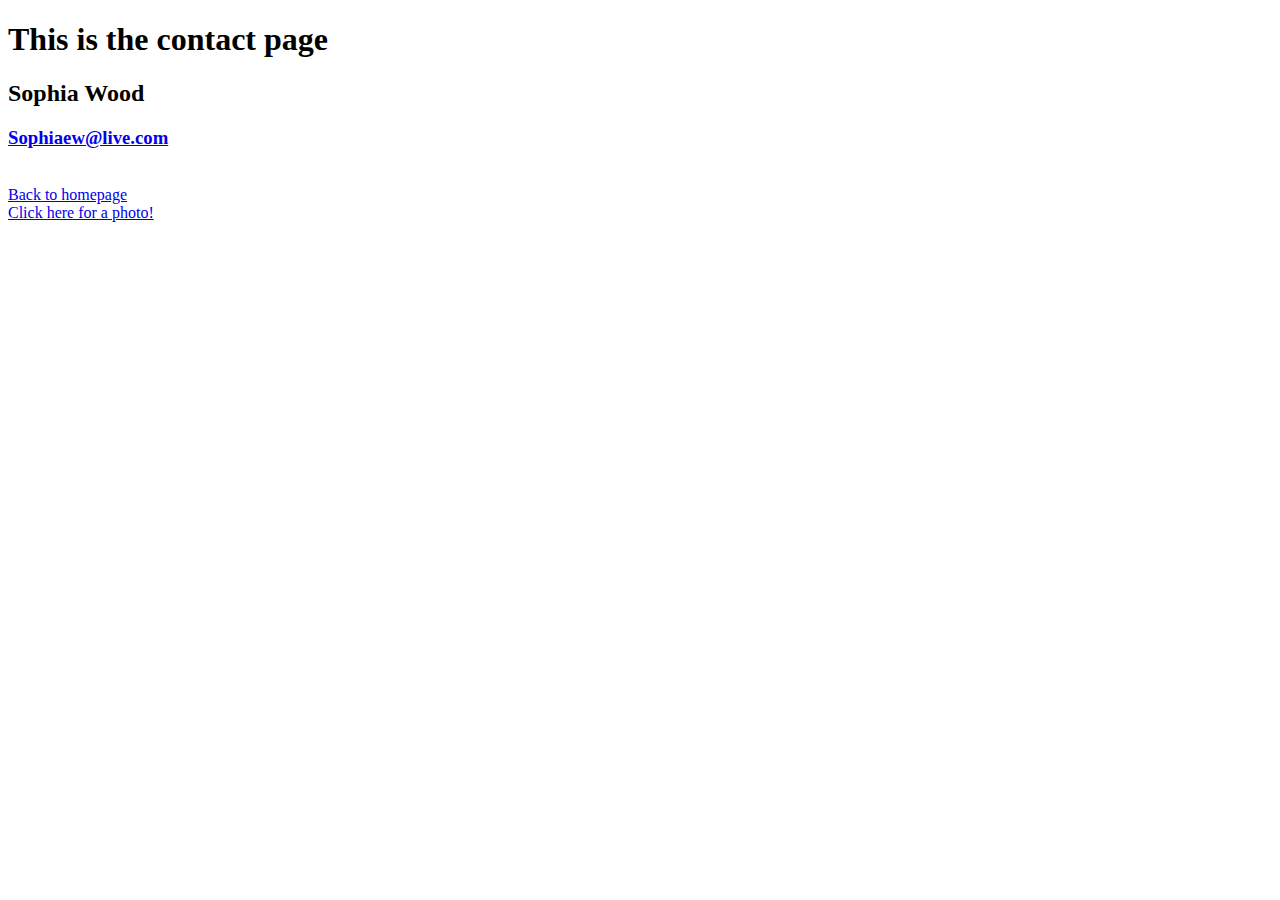
==== contact.html @ 3b6377e7 "Setup" ====
<!DOCTYPE html>
<html lang="en">

<head>
    <meta charset="UTF-8">
    <meta http-equiv="X-UA-Compatible" content="IE=edge">
    <meta name="viewport" content="width=device-width, initial-scale=1.0">
    <title>Document</title>
</head>

<body>
    <h1>This is the contact page</h1>
    <h2>Sophia Wood</h2>
    <a href="mailto:sophiaew@live.com">
        <h3>Sophiaew@live.com</h3>
    </a> <br>
    <a href="index.html"> Back to homepage</a> <br>
    <a href="photo.html">Click here for a photo!</a>
</body>

</html>
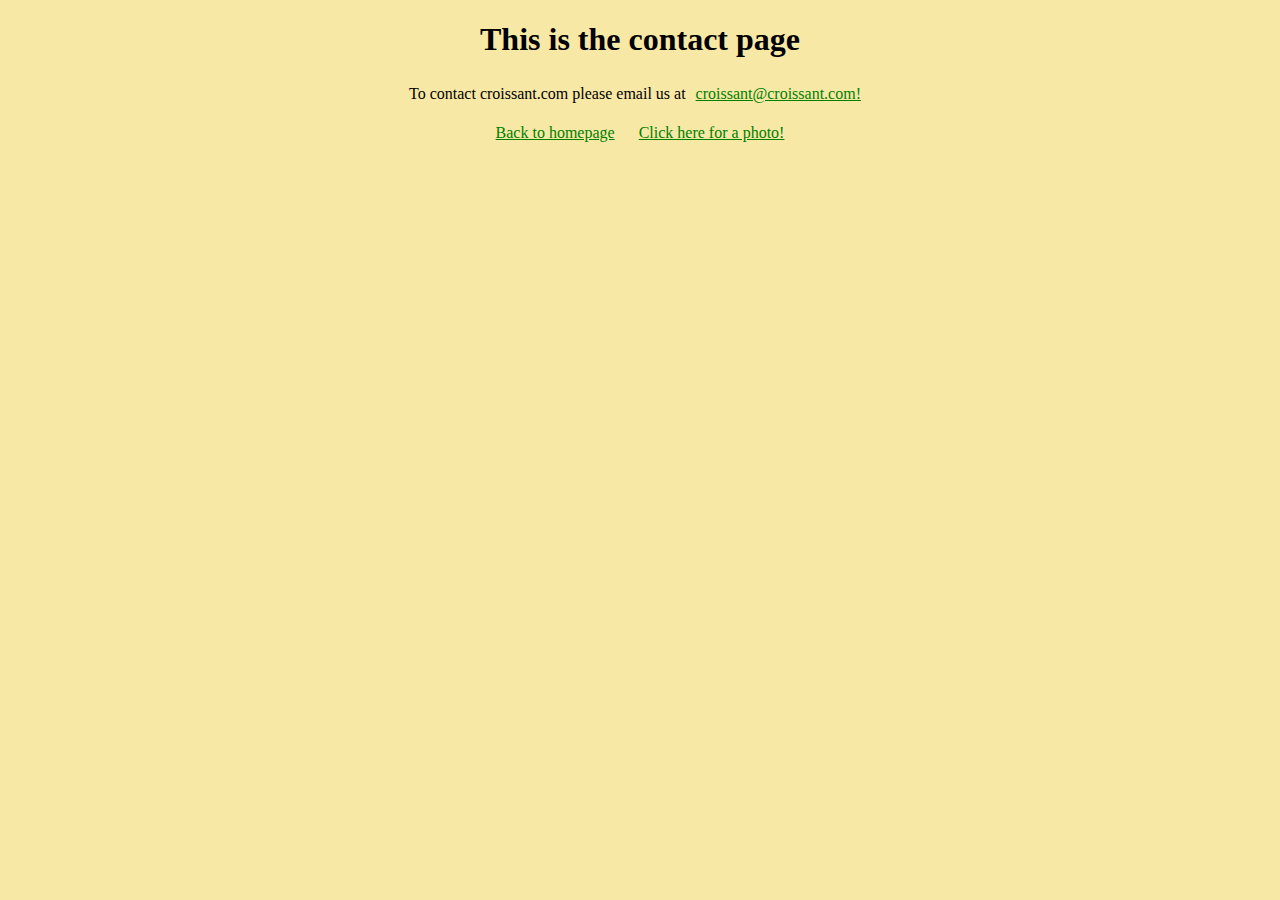
==== commit 61b4050c: "Style" ====
--- a/contact.html
+++ b/contact.html
@@ -5,17 +5,17 @@
     <meta charset="UTF-8">
     <meta http-equiv="X-UA-Compatible" content="IE=edge">
     <meta name="viewport" content="width=device-width, initial-scale=1.0">
-    <title>Document</title>
+    <link rel="stylesheet" href="/src/style.css">
+    <title>Contact</title>
 </head>
 
 <body>
     <h1>This is the contact page</h1>
-    <h2>Sophia Wood</h2>
-    <a href="mailto:sophiaew@live.com">
-        <h3>Sophiaew@live.com</h3>
-    </a> <br>
-    <a href="index.html"> Back to homepage</a> <br>
-    <a href="photo.html">Click here for a photo!</a>
+    <p>To contact croissant.com please email us at<a href="mailto:hello@fakeemail.com">croissant@croissant.com!</a></p>
+    <footer>
+        <a href="index.html"> Back to homepage</a>
+        <a href="photo.html">Click here for a photo!</a>
+    </footer>
 </body>
 
 </html>--- a/src/style.css
+++ b/src/style.css
@@ -0,0 +1,26 @@
+body {
+  background-color: #f8e8a6;
+}
+h1 {
+  text-align: center;
+}
+p {
+  padding: 5px 50px;
+  text-align: center;
+}
+img {
+  display: block;
+  border-radius: 10px;
+  margin: 30px auto;
+  max-width: 100%;
+}
+
+a {
+  color: green;
+
+  margin: 0 10px;
+}
+
+footer {
+  text-align: center;
+}
